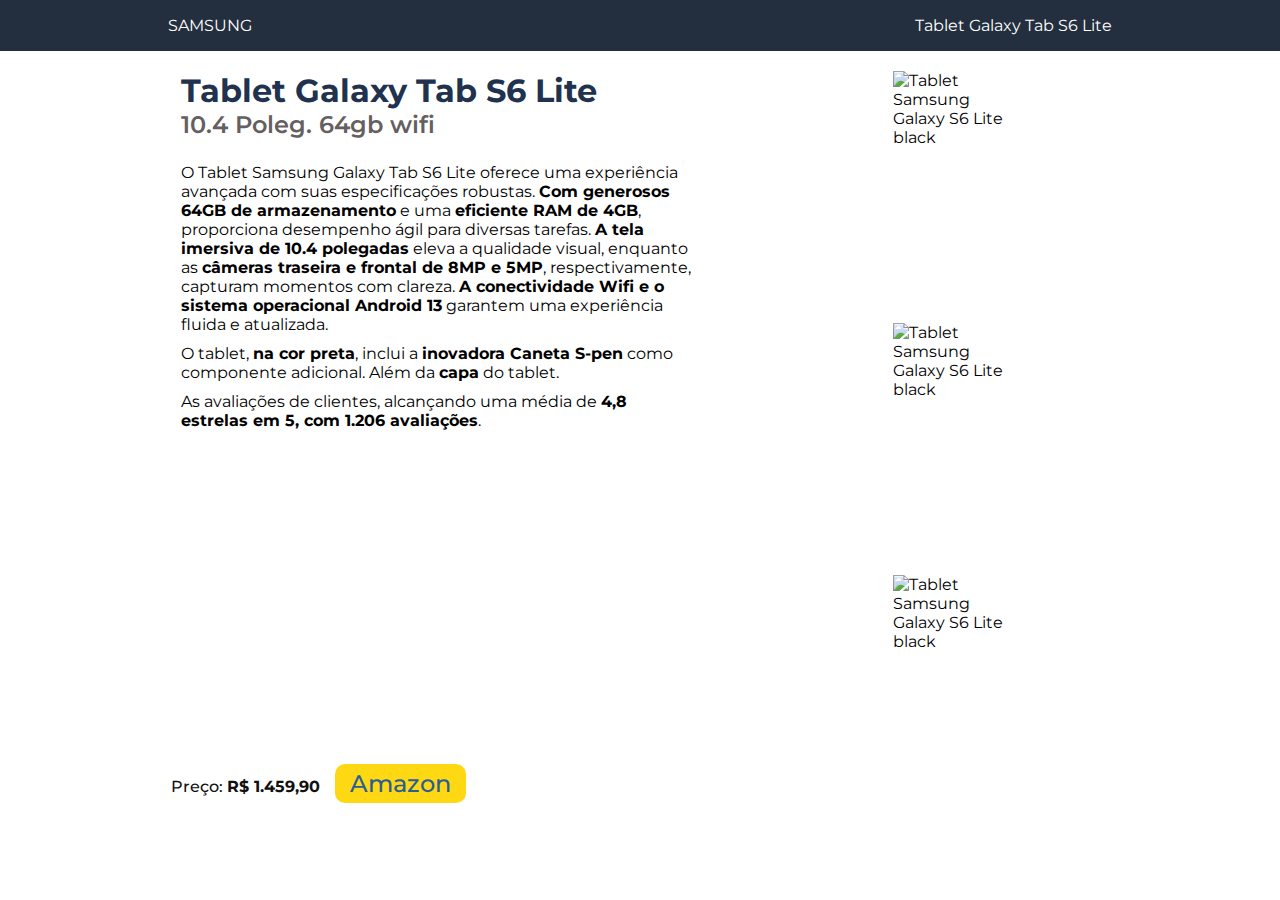
==== galaxy-tab-s6-lite-black/index.html @ 4d58a2ff "new dir: galaxy tab s6 lite & correcao iframe wd ht" ====
<!DOCTYPE html>
<html lang="en">
  <head>
    <title>Tablet Galaxy Tab S6 Lite</title>
    <meta charset="UTF-8" />
    <meta name="viewport" content="width=device-width, initial-scale=1.0" />
    <link rel="stylesheet" href="ac/style.css" />
    <link rel="preconnect" href="https://fonts.googleapis.com" />
    <link rel="preconnect" href="https://fonts.gstatic.com" crossorigin />
    <link
      href="https://fonts.googleapis.com/css2?family=Montserrat:wght@100;200;300;400;500;600;700;800;900&display=swap"
      rel="stylesheet"
    />
  </head>
  <body>
    <header>
      <nav class="navigation">
        <span class="logo">SAMSUNG</span>
        <span class="title">Tablet Galaxy Tab S6 Lite</span>
      </nav>
    </header>
    <main>
      <section class="topo">
        <div class="main-text">
          <div class="titulo">
            <span class="titulo">Tablet Galaxy Tab S6 Lite</span
            ><span class="subtitulo">10.4 Poleg. 64gb wifi</span>
          </div>
          <div class="descricao">
            <p>
              <span class="texto-bolf"
                >O Tablet Samsung Galaxy Tab S6 Lite</span
              >
              oferece uma experiência avançada com suas especificações robustas.
              <span class="texto-bold"
                >Com generosos 64GB de armazenamento</span
              >
              e uma <span class="texto-bold">eficiente RAM de 4GB</span>,
              proporciona desempenho ágil para diversas tarefas.
              <span class="texto-bold">A tela imersiva de 10.4 polegadas</span>
              eleva a qualidade visual, enquanto as
              <span class="texto-bold"
                >câmeras traseira e frontal de 8MP e 5MP</span
              >, respectivamente, capturam momentos com clareza.
              <span class="texto-bold"
                >A conectividade Wifi e o sistema operacional Android 13</span
              >
              garantem uma experiência fluida e atualizada.
            </p>
            <p>
              O tablet, <span class="texto-bold">na cor preta</span>, inclui a
              <span class="texto-bold">inovadora Caneta S-pen</span> como
              componente adicional. Além da
              <span class="texto-bold">capa</span> do tablet.
            </p>
            <p>
              As avaliações de clientes, alcançando uma média de
              <span class="texto-bold"
                >4,8 estrelas em 5, com 1.206 avaliações</span
              >.
            </p>
          </div>
          <div class="video">
            <iframe
              width="560"
              height="315"
              src="https://www.youtube.com/embed/kDgHw92b184?si=wBWkGcwcNBvfIz6Q"
              title="YouTube video player"
              frameborder="0"
              allow="accelerometer; autoplay; clipboard-write; encrypted-media; gyroscope; picture-in-picture; web-share"
              allowfullscreen
            ></iframe>
          </div>
          <div class="btns">
            <span class="preco">
              Preço:
              <span class="preco-valor">R$ 1.459,90</span>
            </span>
            <a class="amazon-link" href="https://amzn.to/3tBALMg" class="btn"
              >Amazon</a
            >
          </div>
        </div>
        <div class="main-img">
          <img
            src="https://m.media-amazon.com/images/I/710SVJBnw+L._AC_SX679_.jpg"
            alt="Tablet Samsung Galaxy S6 Lite black"
            id="tablet"
          />
          <img
            src="https://m.media-amazon.com/images/I/61vsK7h3zVL._AC_SX679_.jpg"
            alt="Tablet Samsung Galaxy S6 Lite black"
            id="tablet"
          />
          <img
            src="https://m.media-amazon.com/images/I/61-Ze3r8OhL._AC_SX679_.jpg"
            alt="Tablet Samsung Galaxy S6 Lite black"
            id="tablet"
          />
        </div>
      </section>
    </main>
  </body>
</html>
---- galaxy-tab-s6-lite-black/ac/style.css ----
* {
  margin: 0;
  padding: 0;
  box-sizing: border-box;
  list-style: none;
  text-decoration: none;
  font-family: "Montserrat", sans-serif;
}
body {
  background: #ffffff;
  display: flex;
  flex-direction: column;
  align-items: center;
  justify-content: center;
}
/* header */
header {
  padding: 2px 236px;
  background: #232f3e;
  width: 100%;
}
@media (max-width: 1400px) {
  header {
    padding: 2px 154px;
  }
}
@media (max-width: 1200px) {
  header {
    padding: 2px 100px;
  }
}
@media (max-width: 1000px) {
  header {
    padding: 2px 10px;
  }
}
nav.navigation {
  display: flex;
  align-items: center;
  justify-content: space-between;
  padding: 14px;
}
.navigation span.logo {
  width: 100px;
  color: #fff;
}
.navigation span.title {
  color: #fff;
}
@media (max-width: 600px) {
  .navigation span.logo {
    font-size: 12px;
  }
  .navigation span.title {
    font-size: 12px;
  }
}
/* main */
main section.topo {
  margin: 40px 88px;
  display: flex;
  flex-direction: row;
  gap: 100px;
}
@media (max-width: 1200px) {
  main section.topo {
    margin: 40px 22px;
    display: flex;
    flex-direction: row;
    gap: 32px;
  }
}

@media (max-width: 1000px) {
  main section.topo {
    display: flex;
    flex-direction: column;
    gap: 32px;
    margin: 40px 0px;
  }
}
@media (min-width: 600px) {
  main section.topo {
    margin: 20px 0px;
  }
}
main div.main-text div.titulo {
  display: flex;
  flex-direction: column;
}
main div.main-text div.titulo span.titulo {
  color: #21324e;
  font-weight: bolder;
  font-size: 50px;
}
main div.main-text div.titulo span.subtitulo {
  color: #655f5f;
  font-size: 40px;
  font-weight: 600;
}

main div.main-text div.descricao {
  width: 530px;
  display: flex;
  flex-direction: column;
  gap: 10px;
}
main div.main-text div.descricao p {
  font-size: 16px;
  margin-top: 12px;
  margin-bottom: 12px;
}
main div.main-text div.descricao p span.texto-bold {
  font-weight: bold;
}
@media (max-width: 1200px) {
  main div.main-text {
  }
}
@media (max-width: 1000px) {
  main div.main-text div.descricao {
    width: 100%;
  }
}
@media (min-width: 320px) and (max-width: 600px) {
  main div.main-text div.titulo span.titulo {
    font-weight: bolder;
    font-size: 24px;
  }
  main div.main-text div.titulo span.subtitulo {
    font-size: 16px;
  }
  main div.main-text div.descricao p {
    margin: 0px 10px;
  }
}
@media (min-width: 320px) {
  main div.main-text div.titulo {
    margin: 0px 10px;
  }
  main div.main-text div.titulo span.titulo {
    font-weight: bolder;
    font-size: 32px;
  }
  main div.main-text div.titulo span.subtitulo {
    font-size: 24px;
    margin-bottom: 24px;
  }
  main div.main-text div.descricao p {
    margin: 0px 10px;
  }
}

/* main div.video {
  width: 100%;
  height: 315px;
  margin-top: 16px;
  display: flex;
  justify-content: center;
}
main div.video iframe {
  width: 80%;
  height: calc(315px - 20%);
} */
main div.video {
  position: relative;
  width: 100%;
  padding-bottom: 56.25%; /* 16:9 aspect ratio (height/width) */
  overflow: hidden;
}

main div.video iframe {
  position: absolute;
  top: 0;
  left: 0;
  width: 100%;
  height: 100%;
}
/* @media (min-width: 1000px) {
  main div.video {
    width: 100%;
  }
  main div.video iframe {
    margin: 0px 16px;
  }
}
@media (min-width: 600px) {
  main div.video iframe {
    width: 100%;
    margin: 0px 16px;
  }
} */

main div.btns {
  margin-top: 36px;
  display: flex;
  flex-direction: row;
  align-items: baseline;
  gap: 15px;
}
main div.btns span.preco {
  color: #111111;
  font-weight: 500;
}
main div.btns span.preco-valor {
  font-weight: bolder;
}
main div.btns a.amazon-link {
  font-size: 18px;
  font-weight: 500;
  color: #2a5d96;
  padding: 5px 15px;
  background: #ffd814;
  border-radius: 10px;
  font-size: 1.5rem;
  transition: all 0.5s;
  /* z-index: 2; */
}
main div.main-img {
  width: 100%;
  display: flex;
  flex-direction: column;
  justify-content: center;
  align-items: center;
  gap: 24px;
}
main div.main-img img {
  width: 40%;
  height: 40%;
}
@media (min-width: 320px) {
  main div.main-img img {
    /* width: calc(100% - 100px); */
  }
}
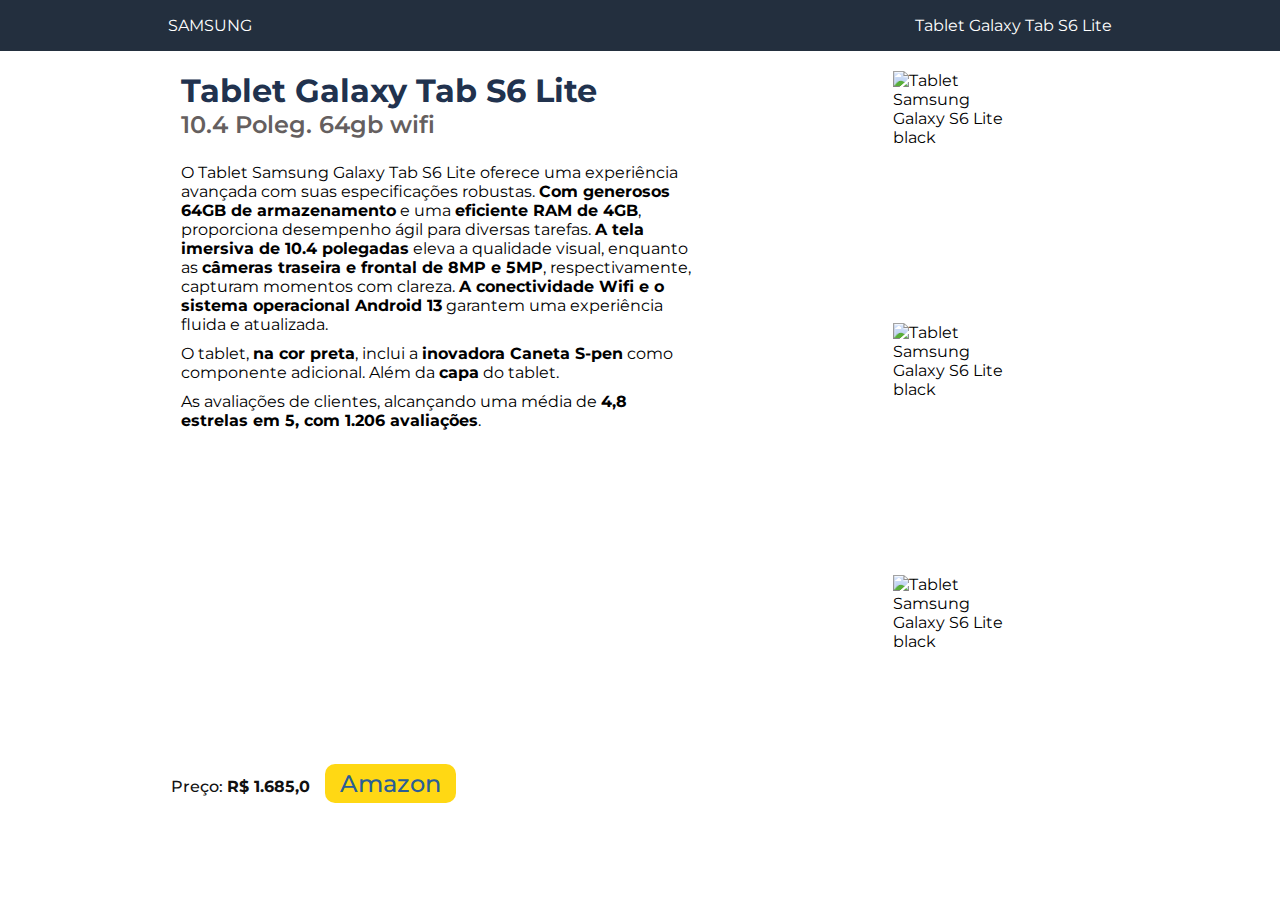
==== commit 08bfb66f: "correção preço" ====
--- a/galaxy-tab-s6-lite-black/index.html
+++ b/galaxy-tab-s6-lite-black/index.html
@@ -11,8 +11,32 @@
       href="https://fonts.googleapis.com/css2?family=Montserrat:wght@100;200;300;400;500;600;700;800;900&display=swap"
       rel="stylesheet"
     />
+    <!-- Google Tag Manager -->
+    <script>
+      (function (w, d, s, l, i) {
+        w[l] = w[l] || [];
+        w[l].push({ "gtm.start": new Date().getTime(), event: "gtm.js" });
+        var f = d.getElementsByTagName(s)[0],
+          j = d.createElement(s),
+          dl = l != "dataLayer" ? "&l=" + l : "";
+        j.async = true;
+        j.src = "https://www.googletagmanager.com/gtm.js?id=" + i + dl;
+        f.parentNode.insertBefore(j, f);
+      })(window, document, "script", "dataLayer", "GTM-TD7V7S2W");
+    </script>
+    <!-- End Google Tag Manager -->
   </head>
   <body>
+    <!-- Google Tag Manager (noscript) -->
+    <noscript
+      ><iframe
+        src="https://www.googletagmanager.com/ns.html?id=GTM-TD7V7S2W"
+        height="0"
+        width="0"
+        style="display: none; visibility: hidden"
+      ></iframe
+    ></noscript>
+    <!-- End Google Tag Manager (noscript) -->
     <header>
       <nav class="navigation">
         <span class="logo">SAMSUNG</span>
@@ -74,7 +98,7 @@
           <div class="btns">
             <span class="preco">
               Preço:
-              <span class="preco-valor">R$ 1.459,90</span>
+              <span class="preco-valor">R$ 1.685,0</span>
             </span>
             <a class="amazon-link" href="https://amzn.to/3tBALMg" class="btn"
               >Amazon</a
--- a/galaxy-tab-s6-lite-black/ac/style.css
+++ b/galaxy-tab-s6-lite-black/ac/style.css
@@ -1,10 +1,12 @@
+@charset "UTF-8";
+@import url("wss/font.css");
 * {
   margin: 0;
   padding: 0;
   box-sizing: border-box;
   list-style: none;
   text-decoration: none;
-  font-family: "Montserrat", sans-serif;
+  font-family: "SF Pro Text", "Montserrat", sans-serif;
 }
 body {
   background: #ffffff;
@@ -12,6 +14,7 @@
   flex-direction: column;
   align-items: center;
   justify-content: center;
+  font-family: "SF Pro Text", Helvetica Neue, Helvetica, Arial, sans-serif;
 }
 /* header */
 header {
